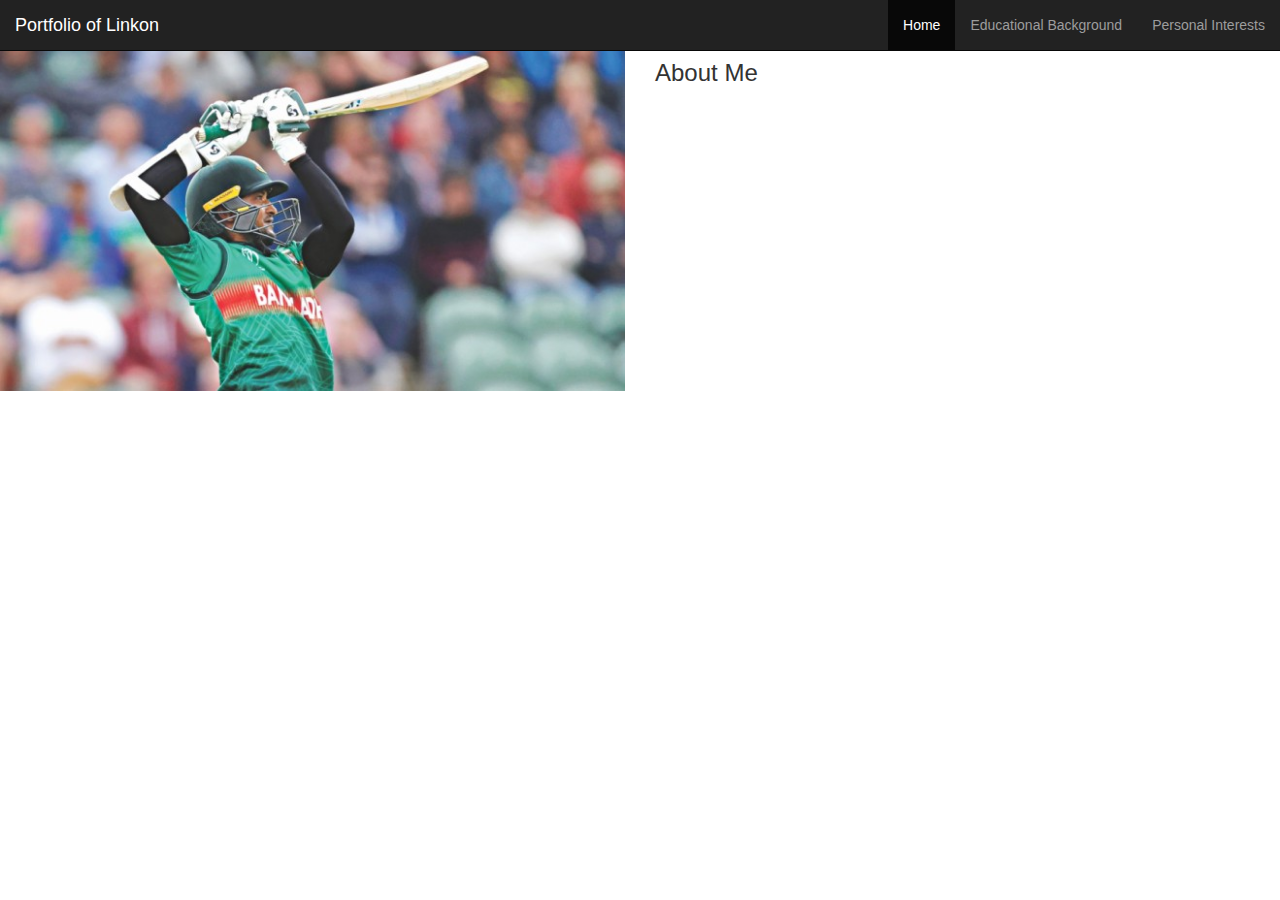
==== index.html @ 76fab762 "Rename home.html to index.html" ====
<!DOCTYPE html>
<html lang="en">
<head>
  <title>Portfolio</title>
  <meta charset="utf-8">
  <meta name="viewport" content="width=device-width, initial-scale=1">
  <link rel="stylesheet" href="https://maxcdn.bootstrapcdn.com/bootstrap/3.4.0/css/bootstrap.min.css">
  <script src="https://ajax.googleapis.com/ajax/libs/jquery/3.4.1/jquery.min.js"></script>
  <script src="https://maxcdn.bootstrapcdn.com/bootstrap/3.4.0/js/bootstrap.min.js"></script>
</head>
<body>

<div class="nav">
  <nav class="navbar navbar-inverse navbar-fixed-top">
  <div class="container-fluid">
    <div class="navbar-header">
	    <button type="button" class="navbar-toggle" data-toggle="collapse" data-target="#myNavbar">
        <span class="icon-bar"></span>
        <span class="icon-bar"></span>
        <span class="icon-bar"></span>
      </button>
      <a class="navbar-brand" href="#">Portfolio of Linkon</a>
    </div>  
  <div class="collapse navbar-collapse" id="myNavbar">
      <ul class="nav navbar-nav">
      </ul>
      <ul class="nav navbar-nav navbar-right">
        <li class="active"><a href="home.html">Home</a></li>
      <li><a href="educational_background.html">Educational Background</a></li>
      <li><a href="personal_interests.html">Personal Interests</a></li>	
	  </ul>
    </div>
  </div>
</nav>
</div>
</br></br>

<div class="row">
  <div class="col-sm-6"><img class="img-responsive" src="images/shakib_al_hasan.jpg" alt="linkon"></div>
   <div class="col-sm-6">
	<h3>About Me</h3>
	<p> </p>
   </div>
</div> 


</body>
</html>
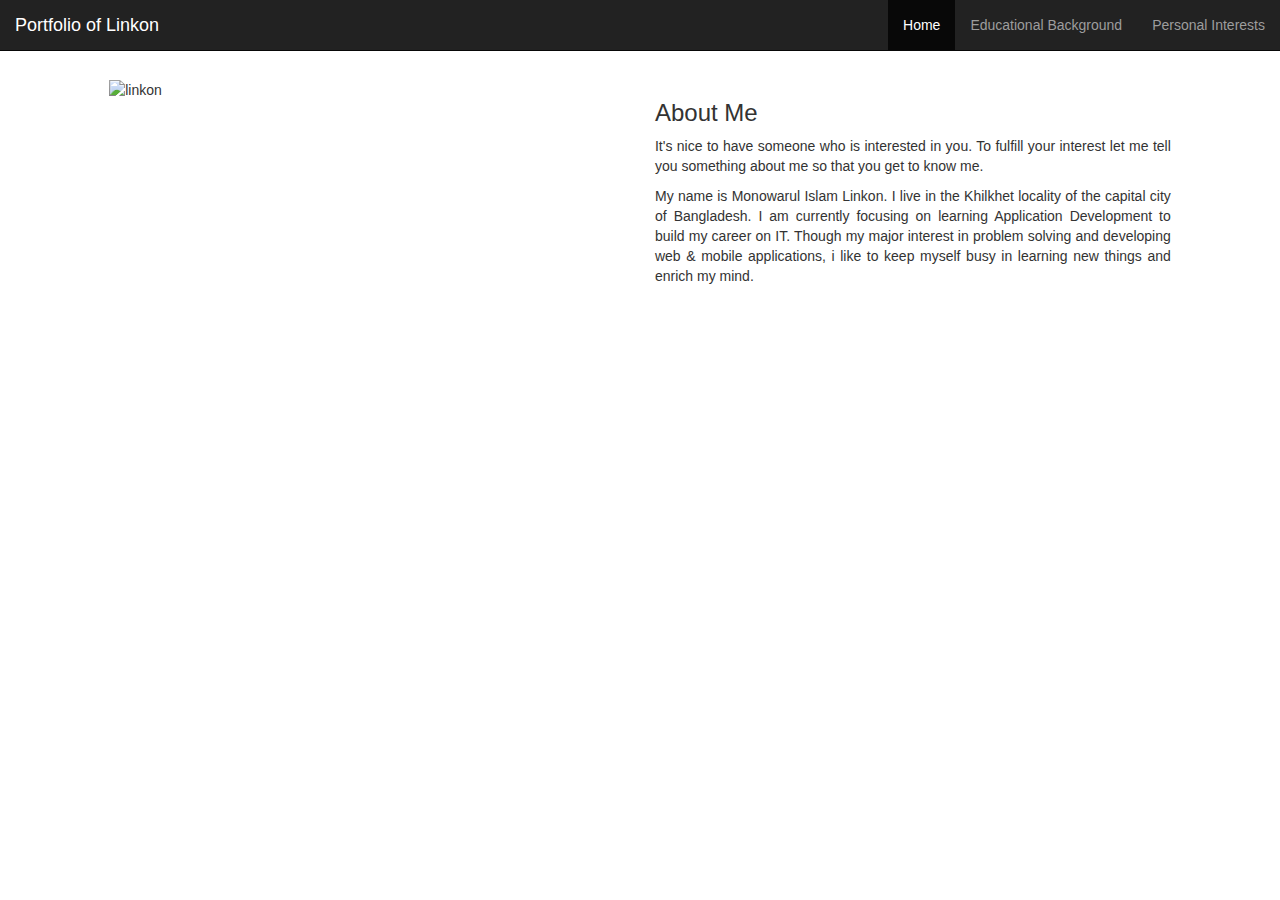
==== commit f05b0e71: "Update index.html" ====
--- a/index.html
+++ b/index.html
@@ -25,7 +25,7 @@
       <ul class="nav navbar-nav">
       </ul>
       <ul class="nav navbar-nav navbar-right">
-        <li class="active"><a href="home.html">Home</a></li>
+        <li class="active"><a href="index.html">Home</a></li>
       <li><a href="educational_background.html">Educational Background</a></li>
       <li><a href="personal_interests.html">Personal Interests</a></li>	
 	  </ul>
@@ -33,14 +33,18 @@
   </div>
 </nav>
 </div>
-</br></br>
+</br></br></br></br>
 
 <div class="row">
-  <div class="col-sm-6"><img class="img-responsive" src="images/shakib_al_hasan.jpg" alt="linkon"></div>
-   <div class="col-sm-6">
+  <div class="col-sm-1"></div>
+  <div class="col-sm-4"><img class="img-responsive" src="images/linkon.jpg" width=100% height=100% alt="linkon"></div>
+   <div class="col-sm-1"></div>
+   <div class="col-sm-5">
 	<h3>About Me</h3>
-	<p> </p>
+	<p align="justify">It's nice to have someone who is interested in you. To fulfill your interest let me tell you something about me so that you get to know me.</p>
+	<p align="justify">My name is Monowarul Islam Linkon. I live in the Khilkhet locality of the capital city of Bangladesh. I am currently focusing on learning Application Development to build my career on IT. Though my major interest in problem solving and developing web & mobile applications, i like to keep myself busy in learning new things and enrich my mind.</p>
    </div>
+   <div class="col-sm-1"></div>
 </div> 
 
 
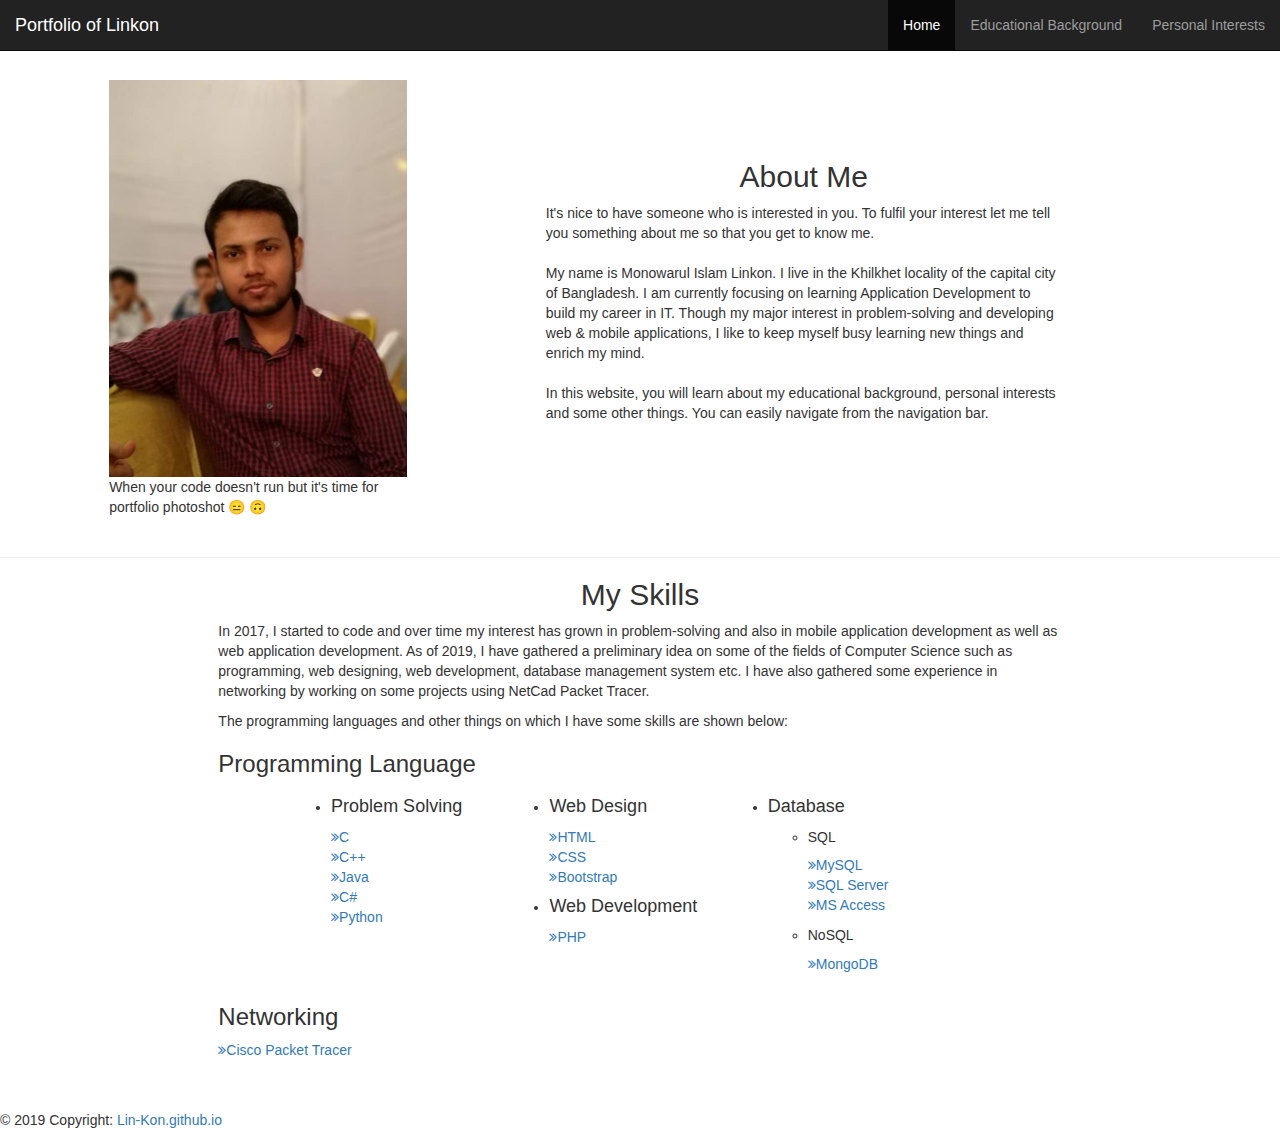
==== commit eeecd191: "Update index.html" ====
--- a/index.html
+++ b/index.html
@@ -1,52 +1,155 @@
  <!DOCTYPE html>
 <html lang="en">
-<head>
-  <title>Portfolio</title>
-  <meta charset="utf-8">
-  <meta name="viewport" content="width=device-width, initial-scale=1">
-  <link rel="stylesheet" href="https://maxcdn.bootstrapcdn.com/bootstrap/3.4.0/css/bootstrap.min.css">
-  <script src="https://ajax.googleapis.com/ajax/libs/jquery/3.4.1/jquery.min.js"></script>
-  <script src="https://maxcdn.bootstrapcdn.com/bootstrap/3.4.0/js/bootstrap.min.js"></script>
-</head>
-<body>
+	<head>
+		<title>Portfolio</title>
+		<meta charset="utf-8">
+		<meta name="viewport" content="width=device-width, initial-scale=1">
+		<link rel="stylesheet" href="https://maxcdn.bootstrapcdn.com/bootstrap/3.4.0/css/bootstrap.min.css">
+		<script src="https://ajax.googleapis.com/ajax/libs/jquery/3.4.1/jquery.min.js"></script>
+		<script src="https://maxcdn.bootstrapcdn.com/bootstrap/3.4.0/js/bootstrap.min.js"></script>
+		<link rel="stylesheet" href="https://cdnjs.cloudflare.com/ajax/libs/font-awesome/4.7.0/css/font-awesome.min.css">
+		<link rel="stylesheet" href="style.css" type="text/css">
+		<!--<base target="_blank">-->
+	</head>
+	<body>
+		<div class="nav">
+			<nav class="navbar navbar-inverse navbar-fixed-top">
+				<div class="container-fluid">
+					<div class="navbar-header">
+						<button type="button" class="navbar-toggle" data-toggle="collapse" data-target="#navbar">
+							<span class="icon-bar"></span>
+							<span class="icon-bar"></span>
+							<span class="icon-bar"></span>
+						</button>
+						<a class="navbar-brand" href="#">Portfolio of Linkon</a>
+					</div>  
+					<div class="collapse navbar-collapse" id="navbar">
+						<ul class="nav navbar-nav navbar-right">
+							<li class="active"><a href="index.html">Home</a></li>
+							<li><a href="educational_background.html">Educational Background</a></li>
+							<li><a href="personal_interests.html">Personal Interests</a></li>	
+						</ul>
+					</div>
+				</div>
+			</nav>
+		</div>
+		
+		</br></br></br></br>
 
-<div class="nav">
-  <nav class="navbar navbar-inverse navbar-fixed-top">
-  <div class="container-fluid">
-    <div class="navbar-header">
-	    <button type="button" class="navbar-toggle" data-toggle="collapse" data-target="#myNavbar">
-        <span class="icon-bar"></span>
-        <span class="icon-bar"></span>
-        <span class="icon-bar"></span>
-      </button>
-      <a class="navbar-brand" href="#">Portfolio of Linkon</a>
-    </div>  
-  <div class="collapse navbar-collapse" id="myNavbar">
-      <ul class="nav navbar-nav">
-      </ul>
-      <ul class="nav navbar-nav navbar-right">
-        <li class="active"><a href="index.html">Home</a></li>
-      <li><a href="educational_background.html">Educational Background</a></li>
-      <li><a href="personal_interests.html">Personal Interests</a></li>	
-	  </ul>
-    </div>
-  </div>
-</nav>
-</div>
-</br></br></br></br>
-
-<div class="row">
-  <div class="col-sm-1"></div>
-  <div class="col-sm-4"><img class="img-responsive" src="images/linkon.jpg" width=100% height=100% alt="linkon"></div>
-   <div class="col-sm-1"></div>
-   <div class="col-sm-5">
-	<h3>About Me</h3>
-	<p align="justify">It's nice to have someone who is interested in you. To fulfill your interest let me tell you something about me so that you get to know me.</p>
-	<p align="justify">My name is Monowarul Islam Linkon. I live in the Khilkhet locality of the capital city of Bangladesh. I am currently focusing on learning Application Development to build my career on IT. Though my major interest in problem solving and developing web & mobile applications, i like to keep myself busy in learning new things and enrich my mind.</p>
-   </div>
-   <div class="col-sm-1"></div>
-</div> 
-
-
-</body>
+		<div id="divisions">
+			<div class="row">
+				<div class="col-sm-1"></div>
+				<div class="col-sm-3">
+					<figure>
+						<img class="img-responsive" src="images/linkon.jpg" width=100% height=100% alt="linkon">
+						<figcaption>When your code doesn't run but it's time for portfolio photoshot &#128529 🙃</figcaption>
+					</figure>
+				</div>
+				<div class="col-sm-1"></div>
+				<div class="col-sm-5">
+					</br></br></br>
+					<h2 style="text-align:center">About Me</h2>
+					<p>
+						It's nice to have someone who is interested in you. To fulfil your interest let me tell you something about me so that you get to know me.
+						</br></br>
+						My name is Monowarul Islam Linkon. I live in the Khilkhet locality of the capital city of Bangladesh. I am currently focusing on learning 
+						Application Development to build my career in IT. Though my major interest in problem-solving and developing web & mobile applications, 
+						I like to keep myself busy learning new things and enrich my mind.
+						</br></br>
+						In this website, you will learn about my educational background, personal interests and some other things. You can easily navigate from 
+						the navigation bar.
+					</p>
+				</div>
+				<div class="col-sm-2"></div>
+			</div>
+			
+			</br><hr/>
+			
+			<h2 style="text-align:center;">My Skills</h2>
+			<div class="row">
+				<div class="col-sm-2"></div>
+				<div class="col-sm-8">
+					<p>In 2017, I started to code and over time my interest has grown in problem-solving and also in mobile application development as well as 
+						web application development. As of 2019, I have gathered a preliminary idea on some of the fields of Computer Science such as programming, 
+						web designing, web development, database management system etc. I have also gathered some experience in networking by working on some 
+						projects using NetCad Packet Tracer.  
+					</p>
+					<p>The programming languages and other things on which I have some skills are shown below:</p>
+					<h3>Programming Language</h3>
+					<div class="row">
+						<div class="col-sm-1"></div>
+						<div class="col-sm-3">
+							<ul>
+								<li>
+									<h4>Problem Solving</h5>
+									<ul class="list-unstyled links">
+										<li><a target="_blank" href="https://www.tutorialspoint.com/cprogramming/"><i class="fa fa-angle-double-right"></i>C</a></li>
+										<li><a target="_blank" href="https://www.programiz.com/cpp-programming#what-is-cpp"><i class="fa fa-angle-double-right"></i>C++</a></li>
+										<li><a target="_blank" href="https://www.tutorialspoint.com/java/java_overview.htm"><i class="fa fa-angle-double-right"></i>Java</a></li>
+										<li><a target="_blank" href="https://www.geeksforgeeks.org/csharp-programming-language/"><i class="fa fa-angle-double-right"></i>C#</a></li>
+										<li><a target="_blank" href="https://www.w3schools.com/python/python_intro.asp"><i class="fa fa-angle-double-right"></i>Python</a></li>			
+									</ul>
+								</li>
+							</ul>
+						</div>
+						<div class="col-sm-3">
+							<ul>
+								<li>
+									<h4>Web Design</h5>
+									<ul class="list-unstyled links">
+										<li><a target="_blank" href="https://www.w3schools.com/html/html_intro.asp"><i class="fa fa-angle-double-right"></i>HTML</a></li>
+										<li><a target="_blank" href="https://www.w3schools.com/css/css_intro.asp"><i class="fa fa-angle-double-right"></i>CSS</a></li>
+										<li><a target="_blank" href="https://www.w3schools.com/bootstrap4/bootstrap_get_started.asp"><i class="fa fa-angle-double-right"></i>Bootstrap</a></li>
+									</ul>	
+								</li>
+								<li>
+									<h4>Web Development</h5>
+									<ul class="list-unstyled links">
+										<li><a target="_blank" href="https://www.tutorialspoint.com/php/php_introduction.htm"><i class="fa fa-angle-double-right"></i>PHP</a></li>
+									</ul>
+								</li>
+							</ul>
+						</div>
+						<div class="col-sm-3">
+							<ul>
+								<li>
+									<h4>Database</h5>
+									<ul>
+										<li>
+											<h5>SQL</h5>
+										</li>
+										<ul class="list-unstyled links">
+											<li><a target="_blank" href="http://www.mysqltutorial.org/what-is-mysql/"><i class="fa fa-angle-double-right"></i>MySQL</a></li>
+											<li><a target="_blank" href="http://www.sqlservertutorial.net/getting-started/what-is-sql-server/"><i class="fa fa-angle-double-right"></i>SQL Server</a></li>
+											<li><a target="_blank" href="https://www.tutorialspoint.com/ms_access/"><i class="fa fa-angle-double-right"></i>MS Access</a></li>
+										</ul>
+										<li>
+											<h5>NoSQL</h5>
+										</li>
+										<ul class="list-unstyled links">
+											<li><a target="_blank" href="https://university.mongodb.com/"><i class="fa fa-angle-double-right"></i>MongoDB</a></li>
+										</ul>
+									</ul>
+								</li>
+							</ul>	
+						</div>
+						<div class="col-sm-2"></div> 
+					</div>
+					<h3>Networking</h3>
+					<ul class="list-unstyled links">
+						<li><a target="_blank" href="https://www.netacad.com/courses/packet-tracer"><i class="fa fa-angle-double-right"></i>Cisco Packet Tracer</a></li>
+					</ul>
+				</div>
+				<div class="col-sm-2"></div> 
+			</div>
+		</div>
+		
+		</br>
+ 
+		<footer>
+			</br>
+			© 2019 Copyright:
+			<a href="Lin-Kon.github.io">Lin-Kon.github.io</a>
+		</footer>		
+	</body>
 </html> 
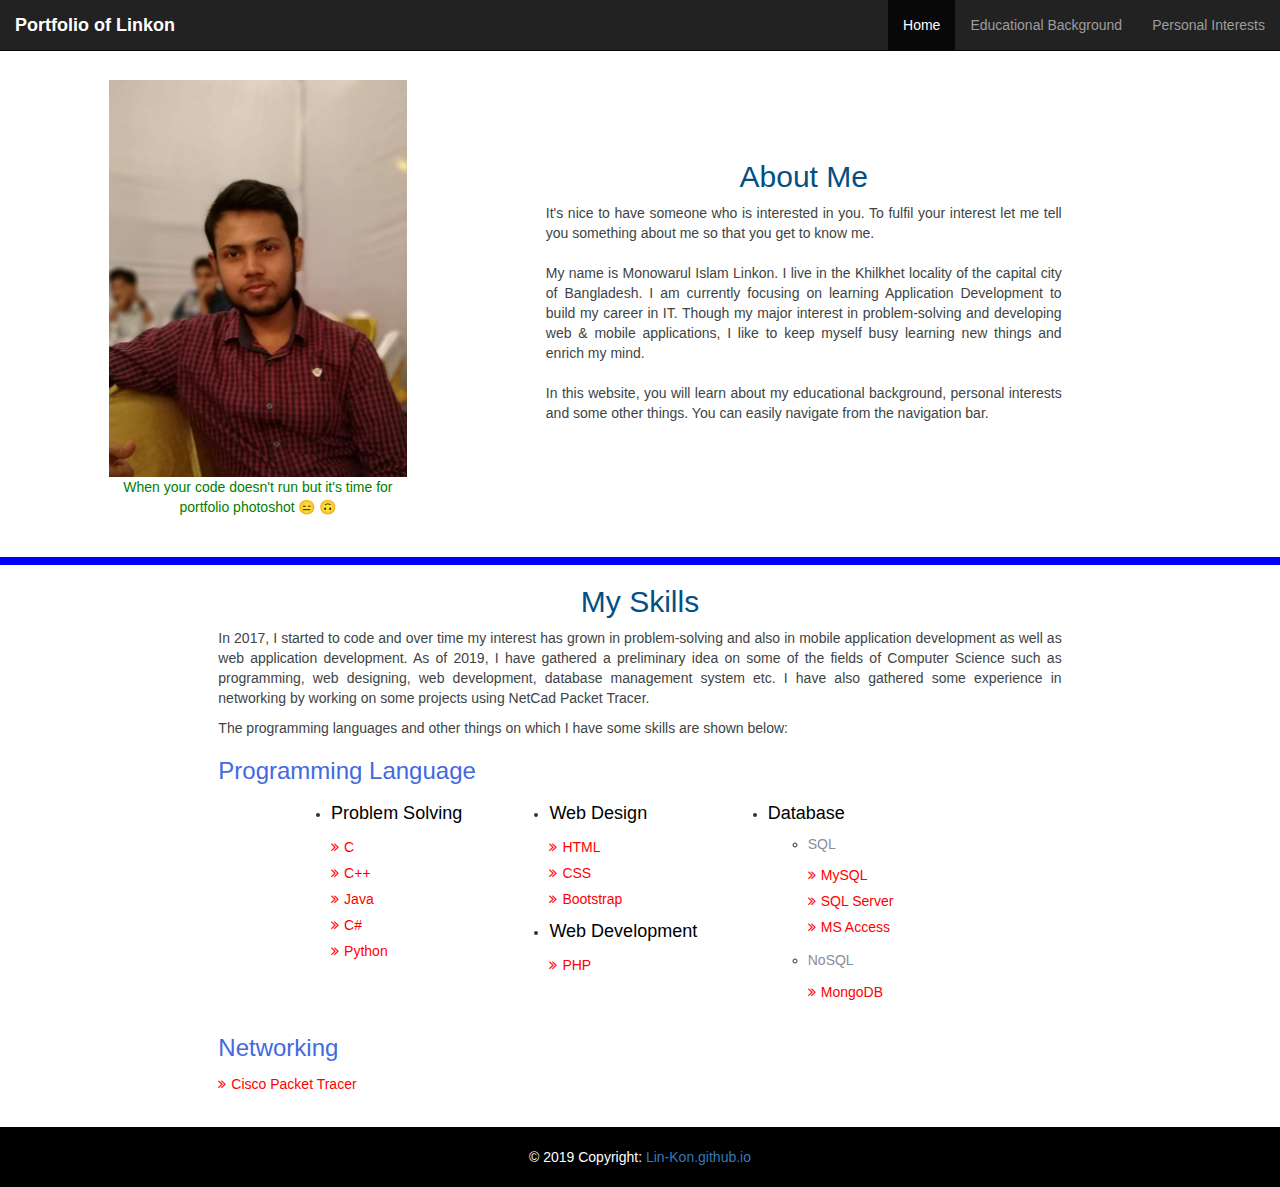
==== commit 6bb0bade: "Update index.html" ====
--- a/index.html
+++ b/index.html
@@ -149,7 +149,7 @@
 		<footer>
 			</br>
 			© 2019 Copyright:
-			<a href="Lin-Kon.github.io">Lin-Kon.github.io</a>
+			<a href="https://lin-kon.github.io/">Lin-Kon.github.io</a>
 		</footer>		
 	</body>
 </html> 
--- a/style.css
+++ b/style.css
@@ -0,0 +1,89 @@
+#carousel p {
+	text-align: center;
+	color: #ffef96;
+}
+
+#carousel h4 {
+	text-align: center;
+	color: #ffef96;
+}
+
+p{
+	text-align: justify;
+	color:#3e4444;
+}
+
+h2{
+    color:#034f84;
+}
+
+h2:hover{
+	color: #d64161;
+}
+
+h3{
+    color:royalblue;
+}
+
+h3:hover{
+    color:crimson;
+}
+
+h4 {
+	color: black;
+	text-align: left;
+}
+
+h5 {
+	color: #878f99
+}
+
+#divisions ul.links li a:visited {
+    color: #00FF00;
+}
+
+#divisions ul.links li a:hover {
+	color: #FF00FF;
+	font-weight: 700;
+}
+
+
+#divisions ul.links li a{
+	color: #FF0000;
+}
+
+#divisions ul.links li{
+	padding: 3px 0;
+	-webkit-transition: .5s all ease;
+	-moz-transition: .5s all ease;
+	transition: .5s all ease;
+}
+#divisions ul.links li:hover{
+	padding: 3px 0;
+	margin-left:5px;
+	font-weight:700;
+}
+
+#divisions ul.links li a i{
+	margin-right: 5px;
+}
+
+.nav a:hover {
+	font-weight:600;
+}
+
+figcaption {
+	text-align: center;
+	color: green;
+}
+
+hr {
+	border: 4px solid blue;
+}
+
+footer {
+	height: 60px;
+	background-color: black;
+	text-align:center;
+	color: white;
+}